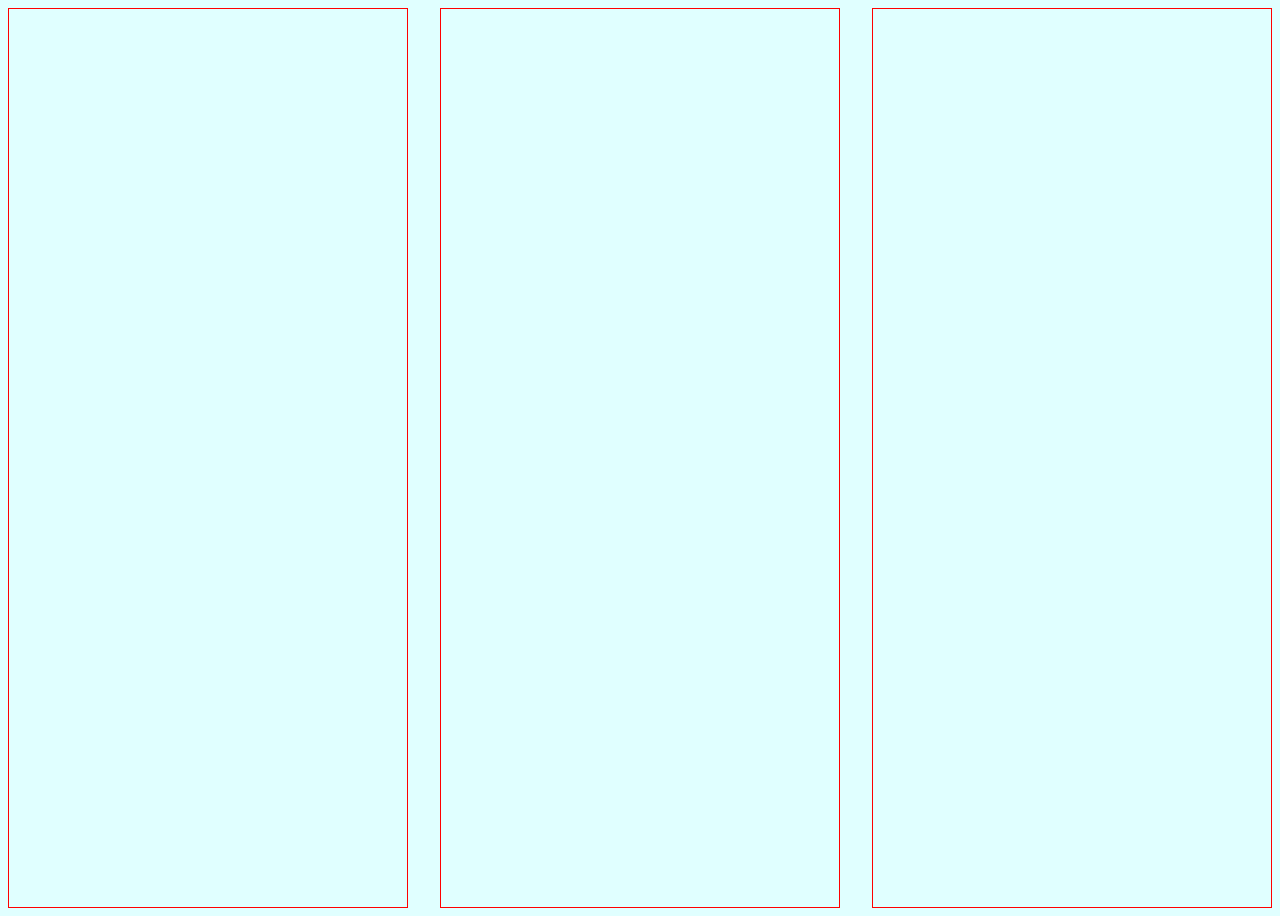
==== testWebsite/index.html @ d7597357 "Labo 5 gestart" ====
<!DOCTYPE html>
<html lang="en">
<head>
    <meta charset="UTF-8">
    <meta name="viewport" content="width=device-width, initial-scale=1.0">
    <title>Document</title>
    <link rel="stylesheet" href="CSS/style.css">
</head>
<body>
<div></div>
<div><h1>ik ben mobiel niet nodig</h1></div>
<div></div>
</body>
</html>
---- testWebsite/CSS/style.css ----
body{
    display: grid;
    height: 100vh;
    gap: 2rem;
    background-color: pink;
}
div{
    border:.1rem solid red;
}

h1{
    display: none;
}

@media (min-width:1000px) {
    body{
        background-color: lightcyan;
        grid-template-columns: 1fr 1fr 1fr;
    }

}

@media (min-width:1400px) {
    body{
        background-color: lightgoldenrodyellow;
        grid-template-columns: 1fr 1fr
    }
    h1{
        display: show;
    }
}
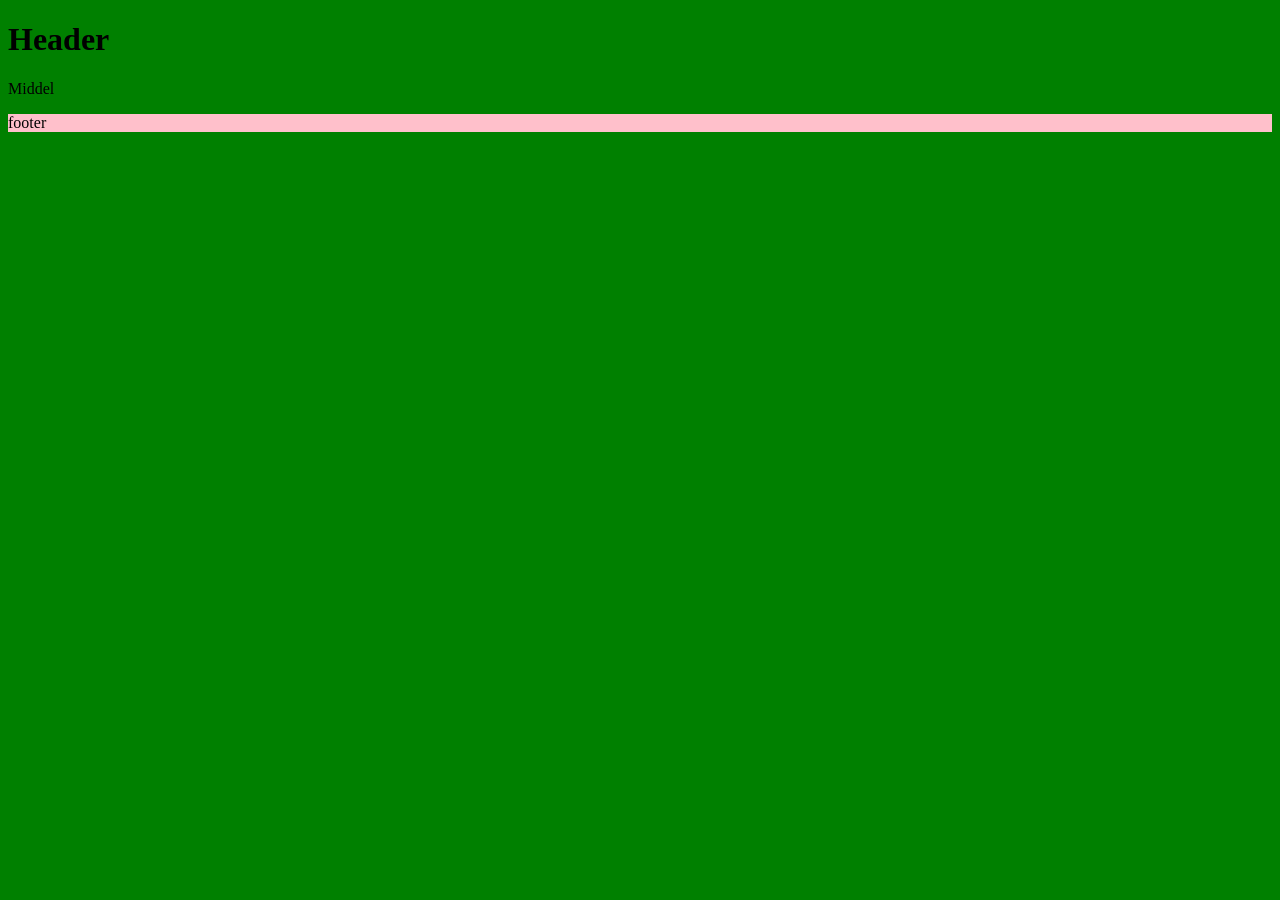
==== commit 8c3c8ade: "Labo 6 gestart" ====
--- a/testWebsite/index.html
+++ b/testWebsite/index.html
@@ -8,7 +8,13 @@
 </head>
 <body>
 <div></div>
-<div><h1>ik ben mobiel niet nodig</h1></div>
+<div><h1>Header</h1></div>
+<main>
+    Middel
+</main>
+<footer>
+    <p>footer</p>
+</footer>
 <div></div>
 </body>
 </html>
--- a/testWebsite/CSS/style.css
+++ b/testWebsite/CSS/style.css
@@ -1,17 +1,14 @@
-body{
-    display: grid;
-    height: 100vh;
-    gap: 2rem;
+.main{
+    color: blue;
+    background-color: blue;
+}
+p {
     background-color: pink;
 }
-div{
-    border:.1rem solid red;
+body{
+    background-color: green;
 }
-
-h1{
-    display: none;
-}
-
+/*
 @media (min-width:1000px) {
     body{
         background-color: lightcyan;
@@ -28,4 +25,4 @@
     h1{
         display: show;
     }
-}+}*/
